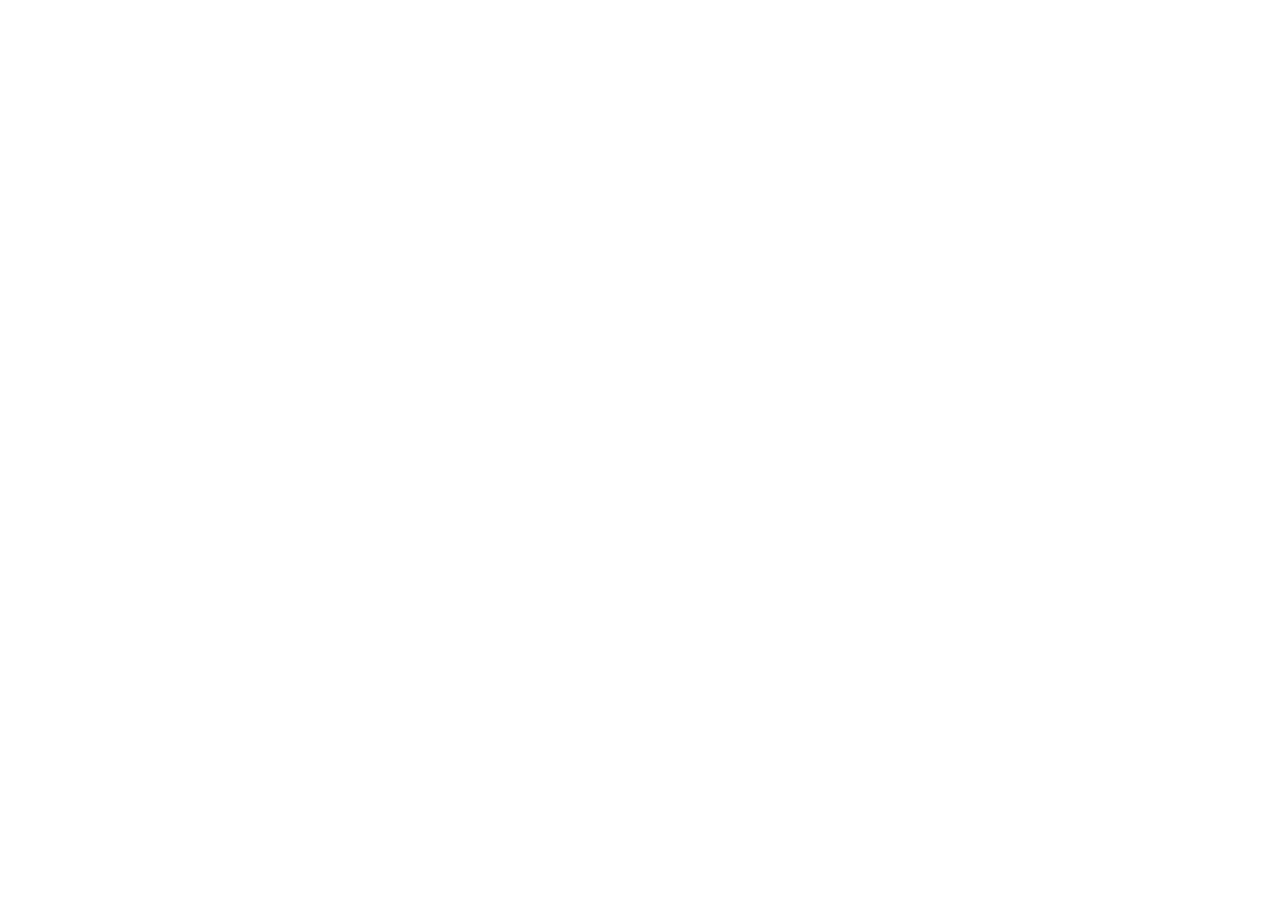
==== index.html @ b96e9566 "Add files via upload" ====
<!doctype html>
<html lang="en">
    <head>
        <meta charset="utf-8">
        <meta http-equiv="X-UA-Compatible" content="IE=edge">
        <meta name="viewport" content="initial-scale=1,user-scalable=no,maximum-scale=1,width=device-width">
        <meta name="mobile-web-app-capable" content="yes">
        <meta name="apple-mobile-web-app-capable" content="yes">
        <link rel="stylesheet" href="css/leaflet.css">
        <link rel="stylesheet" href="css/qgis2web.css"><link rel="stylesheet" href="css/fontawesome-all.min.css">
        <style>
        html, body, #map {
            width: 100%;
            height: 100%;
            padding: 0;
            margin: 0;
        }
        </style>
        <title></title>
    </head>
    <body>
        <div id="map">
        </div>
        <script src="js/qgis2web_expressions.js"></script>
        <script src="js/leaflet.js"></script>
        <script src="js/leaflet.rotatedMarker.js"></script>
        <script src="js/leaflet.pattern.js"></script>
        <script src="js/leaflet-hash.js"></script>
        <script src="js/Autolinker.min.js"></script>
        <script src="js/rbush.min.js"></script>
        <script src="js/labelgun.min.js"></script>
        <script src="js/labels.js"></script>
        <script src="data/BoundariesExport_0.js"></script>
        <script src="data/ChoroplethExport_1.js"></script>
        <script src="data/SchoolsExport_2.js"></script>
        <script>
        var highlightLayer;
        function highlightFeature(e) {
            highlightLayer = e.target;

            if (e.target.feature.geometry.type === 'LineString') {
              highlightLayer.setStyle({
                color: '#ffff00',
              });
            } else {
              highlightLayer.setStyle({
                fillColor: '#ffff00',
                fillOpacity: 1
              });
            }
        }
        var map = L.map('map', {
            zoomControl:true, maxZoom:28, minZoom:1
        })
        var hash = new L.Hash(map);
        map.attributionControl.setPrefix('<a href="https://github.com/tomchadwin/qgis2web" target="_blank">qgis2web</a> &middot; <a href="https://leafletjs.com" title="A JS library for interactive maps">Leaflet</a> &middot; <a href="https://qgis.org">QGIS</a>');
        var autolinker = new Autolinker({truncate: {length: 30, location: 'smart'}});
        var bounds_group = new L.featureGroup([]);
        function setBounds() {
            if (bounds_group.getLayers().length) {
                map.fitBounds(bounds_group.getBounds());
            }
        }
        function pop_BoundariesExport_0(feature, layer) {
            layer.on({
                mouseout: function(e) {
                    for (i in e.target._eventParents) {
                        e.target._eventParents[i].resetStyle(e.target);
                    }
                },
                mouseover: highlightFeature,
            });
            var popupContent = '<table>\
                    <tr>\
                        <th scope="row">fid</th>\
                        <td>' + (feature.properties['fid'] !== null ? autolinker.link(feature.properties['fid'].toLocaleString()) : '') + '</td>\
                    </tr>\
                    <tr>\
                        <td colspan="2"><strong>School</strong><br />' + (feature.properties['School'] !== null ? autolinker.link(feature.properties['School'].toLocaleString()) : '') + '</td>\
                    </tr>\
                    <tr>\
                        <th scope="row">Students of Color (%)</th>\
                        <td>' + (feature.properties['Students of Color (%)'] !== null ? autolinker.link(feature.properties['Students of Color (%)'].toLocaleString()) : '') + '</td>\
                    </tr>\
                    <tr>\
                        <th scope="row">Low-Income Students (%)</th>\
                        <td>' + (feature.properties['Low-Income Students (%)'] !== null ? autolinker.link(feature.properties['Low-Income Students (%)'].toLocaleString()) : '') + '</td>\
                    </tr>\
                    <tr>\
                        <th scope="row">Students with Disabilities (%)</th>\
                        <td>' + (feature.properties['Students with Disabilities (%)'] !== null ? autolinker.link(feature.properties['Students with Disabilities (%)'].toLocaleString()) : '') + '</td>\
                    </tr>\
                </table>';
            layer.bindPopup(popupContent, {maxHeight: 400});
        }

        function style_BoundariesExport_0_0() {
            return {
                pane: 'pane_BoundariesExport_0',
                opacity: 1,
                color: 'rgba(35,35,35,1.0)',
                dashArray: '',
                lineCap: 'butt',
                lineJoin: 'miter',
                weight: 1.0, 
                fill: true,
                fillOpacity: 1,
                fillColor: 'rgba(246,250,244,1.0)',
                interactive: true,
            }
        }
        map.createPane('pane_BoundariesExport_0');
        map.getPane('pane_BoundariesExport_0').style.zIndex = 400;
        map.getPane('pane_BoundariesExport_0').style['mix-blend-mode'] = 'normal';
        var layer_BoundariesExport_0 = new L.geoJson(json_BoundariesExport_0, {
            attribution: '',
            interactive: true,
            dataVar: 'json_BoundariesExport_0',
            layerName: 'layer_BoundariesExport_0',
            pane: 'pane_BoundariesExport_0',
            onEachFeature: pop_BoundariesExport_0,
            style: style_BoundariesExport_0_0,
        });
        bounds_group.addLayer(layer_BoundariesExport_0);
        map.addLayer(layer_BoundariesExport_0);
        function pop_ChoroplethExport_1(feature, layer) {
            layer.on({
                mouseout: function(e) {
                    for (i in e.target._eventParents) {
                        e.target._eventParents[i].resetStyle(e.target);
                    }
                },
                mouseover: highlightFeature,
            });
            var popupContent = '<table>\
                    <tr>\
                        <td colspan="2">' + (feature.properties['fid'] !== null ? autolinker.link(feature.properties['fid'].toLocaleString()) : '') + '</td>\
                    </tr>\
                    <tr>\
                        <td colspan="2"><strong>Name</strong><br />' + (feature.properties['Name'] !== null ? autolinker.link(feature.properties['Name'].toLocaleString()) : '') + '</td>\
                    </tr>\
                    <tr>\
                        <td colspan="2">' + (feature.properties['timestamp'] !== null ? autolinker.link(feature.properties['timestamp'].toLocaleString()) : '') + '</td>\
                    </tr>\
                    <tr>\
                        <td colspan="2">' + (feature.properties['begin'] !== null ? autolinker.link(feature.properties['begin'].toLocaleString()) : '') + '</td>\
                    </tr>\
                    <tr>\
                        <td colspan="2">' + (feature.properties['end'] !== null ? autolinker.link(feature.properties['end'].toLocaleString()) : '') + '</td>\
                    </tr>\
                    <tr>\
                        <td colspan="2">' + (feature.properties['altitudeMode'] !== null ? autolinker.link(feature.properties['altitudeMode'].toLocaleString()) : '') + '</td>\
                    </tr>\
                    <tr>\
                        <td colspan="2">' + (feature.properties['tessellate'] !== null ? autolinker.link(feature.properties['tessellate'].toLocaleString()) : '') + '</td>\
                    </tr>\
                    <tr>\
                        <td colspan="2">' + (feature.properties['extrude'] !== null ? autolinker.link(feature.properties['extrude'].toLocaleString()) : '') + '</td>\
                    </tr>\
                    <tr>\
                        <td colspan="2">' + (feature.properties['visibility'] !== null ? autolinker.link(feature.properties['visibility'].toLocaleString()) : '') + '</td>\
                    </tr>\
                    <tr>\
                        <td colspan="2">' + (feature.properties['drawOrder'] !== null ? autolinker.link(feature.properties['drawOrder'].toLocaleString()) : '') + '</td>\
                    </tr>\
                    <tr>\
                        <td colspan="2">' + (feature.properties['icon'] !== null ? autolinker.link(feature.properties['icon'].toLocaleString()) : '') + '</td>\
                    </tr>\
                    <tr>\
                        <td colspan="2">' + (feature.properties['School'] !== null ? autolinker.link(feature.properties['School'].toLocaleString()) : '') + '</td>\
                    </tr>\
                    <tr>\
                        <th scope="row">Mean Total</th>\
                        <td>' + (feature.properties['Mean Total'] !== null ? autolinker.link(feature.properties['Mean Total'].toLocaleString()) : '') + '</td>\
                    </tr>\
                    <tr>\
                        <td colspan="2">' + (feature.properties['Instance Count'] !== null ? autolinker.link(feature.properties['Instance Count'].toLocaleString()) : '') + '</td>\
                    </tr>\
                    <tr>\
                        <th scope="row">elementary_demo_Minority Students</th>\
                        <td>' + (feature.properties['elementary_demo_Minority Students'] !== null ? autolinker.link(feature.properties['elementary_demo_Minority Students'].toLocaleString()) : '') + '</td>\
                    </tr>\
                    <tr>\
                        <th scope="row">elementary_demo_Eco. Disadvantaged</th>\
                        <td>' + (feature.properties['elementary_demo_Eco. Disadvantaged'] !== null ? autolinker.link(feature.properties['elementary_demo_Eco. Disadvantaged'].toLocaleString()) : '') + '</td>\
                    </tr>\
                    <tr>\
                        <th scope="row">elementary_demo_Students with Disabilities</th>\
                        <td>' + (feature.properties['elementary_demo_Students with Disabilities'] !== null ? autolinker.link(feature.properties['elementary_demo_Students with Disabilities'].toLocaleString()) : '') + '</td>\
                    </tr>\
                </table>';
            layer.bindPopup(popupContent, {maxHeight: 400});
        }

        function style_ChoroplethExport_1_0(feature) {
            if (feature.properties['Mean Total'] >= 0.000000 && feature.properties['Mean Total'] <= 0.000000 ) {
                return {
                pane: 'pane_ChoroplethExport_1',
                opacity: 1,
                color: 'rgba(35,35,35,1.0)',
                dashArray: '',
                lineCap: 'butt',
                lineJoin: 'miter',
                weight: 1.0, 
                fill: true,
                fillOpacity: 1,
                fillColor: 'rgba(247,252,245,1.0)',
                interactive: false,
            }
            }
            if (feature.properties['Mean Total'] >= 0.000000 && feature.properties['Mean Total'] <= 0.950920 ) {
                return {
                pane: 'pane_ChoroplethExport_1',
                opacity: 1,
                color: 'rgba(35,35,35,1.0)',
                dashArray: '',
                lineCap: 'butt',
                lineJoin: 'miter',
                weight: 1.0, 
                fill: true,
                fillOpacity: 1,
                fillColor: 'rgba(201,234,194,1.0)',
                interactive: false,
            }
            }
            if (feature.properties['Mean Total'] >= 0.950920 && feature.properties['Mean Total'] <= 1.164216 ) {
                return {
                pane: 'pane_ChoroplethExport_1',
                opacity: 1,
                color: 'rgba(35,35,35,1.0)',
                dashArray: '',
                lineCap: 'butt',
                lineJoin: 'miter',
                weight: 1.0, 
                fill: true,
                fillOpacity: 1,
                fillColor: 'rgba(123,199,124,1.0)',
                interactive: false,
            }
            }
            if (feature.properties['Mean Total'] >= 1.164216 && feature.properties['Mean Total'] <= 1.379691 ) {
                return {
                pane: 'pane_ChoroplethExport_1',
                opacity: 1,
                color: 'rgba(35,35,35,1.0)',
                dashArray: '',
                lineCap: 'butt',
                lineJoin: 'miter',
                weight: 1.0, 
                fill: true,
                fillOpacity: 1,
                fillColor: 'rgba(42,146,75,1.0)',
                interactive: false,
            }
            }
            if (feature.properties['Mean Total'] >= 1.379691 && feature.properties['Mean Total'] <= 1.567073 ) {
                return {
                pane: 'pane_ChoroplethExport_1',
                opacity: 1,
                color: 'rgba(35,35,35,1.0)',
                dashArray: '',
                lineCap: 'butt',
                lineJoin: 'miter',
                weight: 1.0, 
                fill: true,
                fillOpacity: 1,
                fillColor: 'rgba(0,68,27,1.0)',
                interactive: false,
            }
            }
        }
        map.createPane('pane_ChoroplethExport_1');
        map.getPane('pane_ChoroplethExport_1').style.zIndex = 401;
        map.getPane('pane_ChoroplethExport_1').style['mix-blend-mode'] = 'normal';
        var layer_ChoroplethExport_1 = new L.geoJson(json_ChoroplethExport_1, {
            attribution: '',
            interactive: false,
            dataVar: 'json_ChoroplethExport_1',
            layerName: 'layer_ChoroplethExport_1',
            pane: 'pane_ChoroplethExport_1',
            onEachFeature: pop_ChoroplethExport_1,
            style: style_ChoroplethExport_1_0,
        });
        bounds_group.addLayer(layer_ChoroplethExport_1);
        map.addLayer(layer_ChoroplethExport_1);
        function pop_SchoolsExport_2(feature, layer) {
            layer.on({
                mouseout: function(e) {
                    for (i in e.target._eventParents) {
                        e.target._eventParents[i].resetStyle(e.target);
                    }
                },
                mouseover: highlightFeature,
            });
            var popupContent = '<table>\
                    <tr>\
                        <td colspan="2">' + (feature.properties['fid'] !== null ? autolinker.link(feature.properties['fid'].toLocaleString()) : '') + '</td>\
                    </tr>\
                    <tr>\
                        <td colspan="2"><strong>Name</strong><br />' + (feature.properties['Name'] !== null ? autolinker.link(feature.properties['Name'].toLocaleString()) : '') + '</td>\
                    </tr>\
                    <tr>\
                        <td colspan="2">' + (feature.properties['timestamp'] !== null ? autolinker.link(feature.properties['timestamp'].toLocaleString()) : '') + '</td>\
                    </tr>\
                    <tr>\
                        <td colspan="2">' + (feature.properties['begin'] !== null ? autolinker.link(feature.properties['begin'].toLocaleString()) : '') + '</td>\
                    </tr>\
                    <tr>\
                        <td colspan="2">' + (feature.properties['end'] !== null ? autolinker.link(feature.properties['end'].toLocaleString()) : '') + '</td>\
                    </tr>\
                    <tr>\
                        <td colspan="2">' + (feature.properties['altitudeMode'] !== null ? autolinker.link(feature.properties['altitudeMode'].toLocaleString()) : '') + '</td>\
                    </tr>\
                    <tr>\
                        <td colspan="2">' + (feature.properties['tessellate'] !== null ? autolinker.link(feature.properties['tessellate'].toLocaleString()) : '') + '</td>\
                    </tr>\
                    <tr>\
                        <td colspan="2">' + (feature.properties['extrude'] !== null ? autolinker.link(feature.properties['extrude'].toLocaleString()) : '') + '</td>\
                    </tr>\
                    <tr>\
                        <td colspan="2">' + (feature.properties['visibility'] !== null ? autolinker.link(feature.properties['visibility'].toLocaleString()) : '') + '</td>\
                    </tr>\
                    <tr>\
                        <td colspan="2">' + (feature.properties['drawOrder'] !== null ? autolinker.link(feature.properties['drawOrder'].toLocaleString()) : '') + '</td>\
                    </tr>\
                    <tr>\
                        <td colspan="2">' + (feature.properties['icon'] !== null ? autolinker.link(feature.properties['icon'].toLocaleString()) : '') + '</td>\
                    </tr>\
                </table>';
            layer.bindPopup(popupContent, {maxHeight: 400});
        }

        function style_SchoolsExport_2_0() {
            return {
                pane: 'pane_SchoolsExport_2',
        rotationAngle: 0.0,
        rotationOrigin: 'center center',
        icon: L.icon({
            iconUrl: 'markers/education_university.svg',
            iconSize: [22.799999999999997, 22.799999999999997]
        }),
                interactive: false,
            }
        }
        map.createPane('pane_SchoolsExport_2');
        map.getPane('pane_SchoolsExport_2').style.zIndex = 402;
        map.getPane('pane_SchoolsExport_2').style['mix-blend-mode'] = 'normal';
        var layer_SchoolsExport_2 = new L.geoJson(json_SchoolsExport_2, {
            attribution: '',
            interactive: false,
            dataVar: 'json_SchoolsExport_2',
            layerName: 'layer_SchoolsExport_2',
            pane: 'pane_SchoolsExport_2',
            onEachFeature: pop_SchoolsExport_2,
            pointToLayer: function (feature, latlng) {
                var context = {
                    feature: feature,
                    variables: {}
                };
                return L.marker(latlng, style_SchoolsExport_2_0(feature));
            },
        });
        bounds_group.addLayer(layer_SchoolsExport_2);
        map.addLayer(layer_SchoolsExport_2);
        setBounds();
        </script>
    </body>
</html>
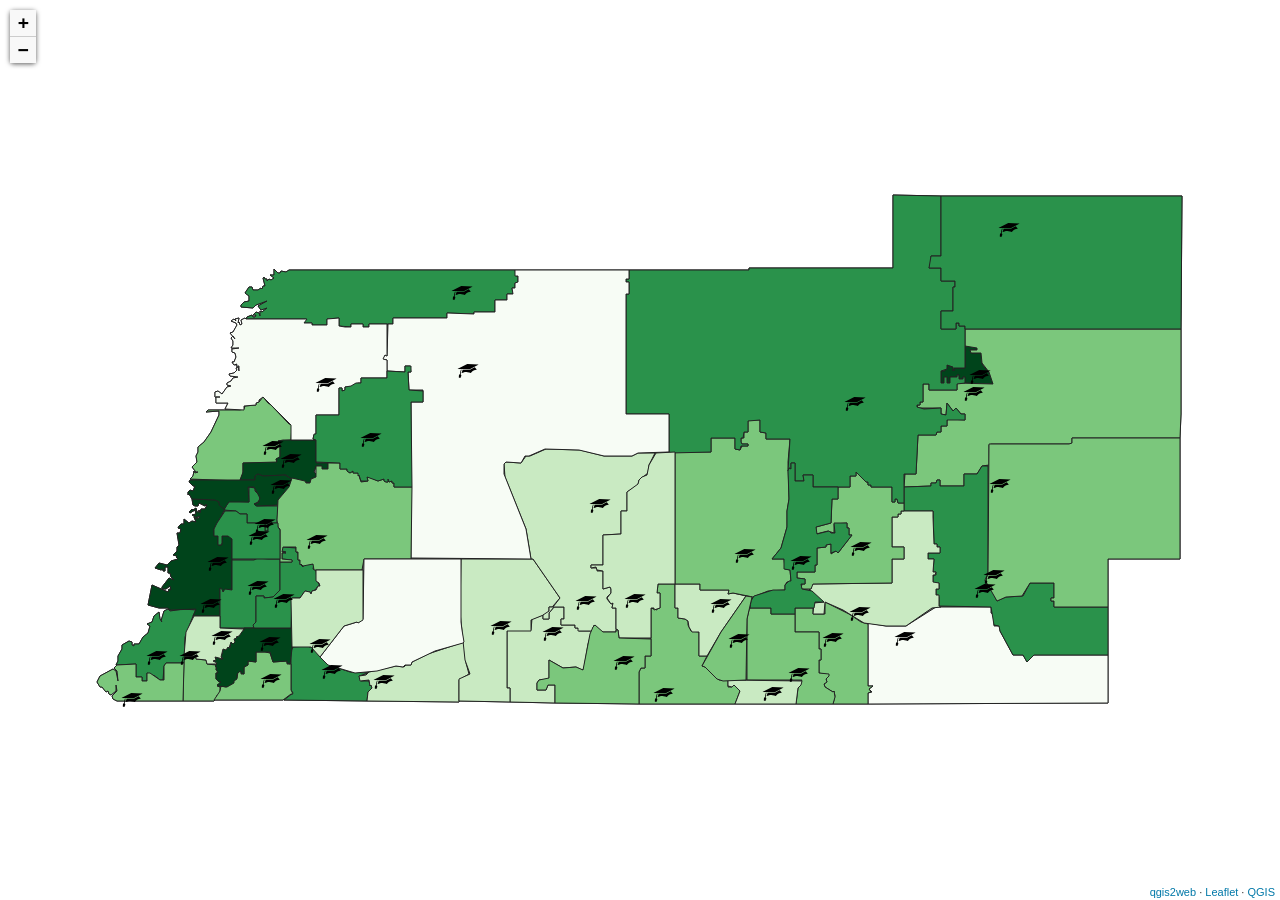
==== commit 7b133eb0: "Update index.html" ====
--- a/index.html
+++ b/index.html
@@ -1,3 +1,4 @@
+
 <!doctype html>
 <html lang="en">
     <head>
--- a/css/leaflet.css
+++ b/css/leaflet.css
@@ -0,0 +1,640 @@
+/* required styles */
+
+.leaflet-pane,
+.leaflet-tile,
+.leaflet-marker-icon,
+.leaflet-marker-shadow,
+.leaflet-tile-container,
+.leaflet-pane > svg,
+.leaflet-pane > canvas,
+.leaflet-zoom-box,
+.leaflet-image-layer,
+.leaflet-layer {
+	position: absolute;
+	left: 0;
+	top: 0;
+	}
+.leaflet-container {
+	overflow: hidden;
+	}
+.leaflet-tile,
+.leaflet-marker-icon,
+.leaflet-marker-shadow {
+	-webkit-user-select: none;
+	   -moz-user-select: none;
+	        user-select: none;
+	  -webkit-user-drag: none;
+	}
+/* Prevents IE11 from highlighting tiles in blue */
+.leaflet-tile::selection {
+	background: transparent;
+}
+/* Safari renders non-retina tile on retina better with this, but Chrome is worse */
+.leaflet-safari .leaflet-tile {
+	image-rendering: -webkit-optimize-contrast;
+	}
+/* hack that prevents hw layers "stretching" when loading new tiles */
+.leaflet-safari .leaflet-tile-container {
+	width: 1600px;
+	height: 1600px;
+	-webkit-transform-origin: 0 0;
+	}
+.leaflet-marker-icon,
+.leaflet-marker-shadow {
+	display: block;
+	}
+/* .leaflet-container svg: reset svg max-width decleration shipped in Joomla! (joomla.org) 3.x */
+/* .leaflet-container img: map is broken in FF if you have max-width: 100% on tiles */
+.leaflet-container .leaflet-overlay-pane svg,
+.leaflet-container .leaflet-marker-pane img,
+.leaflet-container .leaflet-shadow-pane img,
+.leaflet-container .leaflet-tile-pane img,
+.leaflet-container img.leaflet-image-layer,
+.leaflet-container .leaflet-tile {
+	max-width: none !important;
+	max-height: none !important;
+	}
+
+.leaflet-container.leaflet-touch-zoom {
+	-ms-touch-action: pan-x pan-y;
+	touch-action: pan-x pan-y;
+	}
+.leaflet-container.leaflet-touch-drag {
+	-ms-touch-action: pinch-zoom;
+	/* Fallback for FF which doesn't support pinch-zoom */
+	touch-action: none;
+	touch-action: pinch-zoom;
+}
+.leaflet-container.leaflet-touch-drag.leaflet-touch-zoom {
+	-ms-touch-action: none;
+	touch-action: none;
+}
+.leaflet-container {
+	-webkit-tap-highlight-color: transparent;
+}
+.leaflet-container a {
+	-webkit-tap-highlight-color: rgba(51, 181, 229, 0.4);
+}
+.leaflet-tile {
+	filter: inherit;
+	visibility: hidden;
+	}
+.leaflet-tile-loaded {
+	visibility: inherit;
+	}
+.leaflet-zoom-box {
+	width: 0;
+	height: 0;
+	-moz-box-sizing: border-box;
+	     box-sizing: border-box;
+	z-index: 800;
+	}
+/* workaround for https://bugzilla.mozilla.org/show_bug.cgi?id=888319 */
+.leaflet-overlay-pane svg {
+	-moz-user-select: none;
+	}
+
+.leaflet-pane         { z-index: 400; }
+
+.leaflet-tile-pane    { z-index: 200; }
+.leaflet-overlay-pane { z-index: 400; }
+.leaflet-shadow-pane  { z-index: 500; }
+.leaflet-marker-pane  { z-index: 600; }
+.leaflet-tooltip-pane   { z-index: 650; }
+.leaflet-popup-pane   { z-index: 700; }
+
+.leaflet-map-pane canvas { z-index: 100; }
+.leaflet-map-pane svg    { z-index: 200; }
+
+.leaflet-vml-shape {
+	width: 1px;
+	height: 1px;
+	}
+.lvml {
+	behavior: url(#default#VML);
+	display: inline-block;
+	position: absolute;
+	}
+
+
+/* control positioning */
+
+.leaflet-control {
+	position: relative;
+	z-index: 800;
+	pointer-events: visiblePainted; /* IE 9-10 doesn't have auto */
+	pointer-events: auto;
+	}
+.leaflet-top,
+.leaflet-bottom {
+	position: absolute;
+	z-index: 1000;
+	pointer-events: none;
+	}
+.leaflet-top {
+	top: 0;
+	}
+.leaflet-right {
+	right: 0;
+	}
+.leaflet-bottom {
+	bottom: 0;
+	}
+.leaflet-left {
+	left: 0;
+	}
+.leaflet-control {
+	float: left;
+	clear: both;
+	}
+.leaflet-right .leaflet-control {
+	float: right;
+	}
+.leaflet-top .leaflet-control {
+	margin-top: 10px;
+	}
+.leaflet-bottom .leaflet-control {
+	margin-bottom: 10px;
+	}
+.leaflet-left .leaflet-control {
+	margin-left: 10px;
+	}
+.leaflet-right .leaflet-control {
+	margin-right: 10px;
+	}
+
+
+/* zoom and fade animations */
+
+.leaflet-fade-anim .leaflet-tile {
+	will-change: opacity;
+	}
+.leaflet-fade-anim .leaflet-popup {
+	opacity: 0;
+	-webkit-transition: opacity 0.2s linear;
+	   -moz-transition: opacity 0.2s linear;
+	        transition: opacity 0.2s linear;
+	}
+.leaflet-fade-anim .leaflet-map-pane .leaflet-popup {
+	opacity: 1;
+	}
+.leaflet-zoom-animated {
+	-webkit-transform-origin: 0 0;
+	    -ms-transform-origin: 0 0;
+	        transform-origin: 0 0;
+	}
+.leaflet-zoom-anim .leaflet-zoom-animated {
+	will-change: transform;
+	}
+.leaflet-zoom-anim .leaflet-zoom-animated {
+	-webkit-transition: -webkit-transform 0.25s cubic-bezier(0,0,0.25,1);
+	   -moz-transition:    -moz-transform 0.25s cubic-bezier(0,0,0.25,1);
+	        transition:         transform 0.25s cubic-bezier(0,0,0.25,1);
+	}
+.leaflet-zoom-anim .leaflet-tile,
+.leaflet-pan-anim .leaflet-tile {
+	-webkit-transition: none;
+	   -moz-transition: none;
+	        transition: none;
+	}
+
+.leaflet-zoom-anim .leaflet-zoom-hide {
+	visibility: hidden;
+	}
+
+
+/* cursors */
+
+.leaflet-interactive {
+	cursor: pointer;
+	}
+.leaflet-grab {
+	cursor: -webkit-grab;
+	cursor:    -moz-grab;
+	cursor:         grab;
+	}
+.leaflet-crosshair,
+.leaflet-crosshair .leaflet-interactive {
+	cursor: crosshair;
+	}
+.leaflet-popup-pane,
+.leaflet-control {
+	cursor: auto;
+	}
+.leaflet-dragging .leaflet-grab,
+.leaflet-dragging .leaflet-grab .leaflet-interactive,
+.leaflet-dragging .leaflet-marker-draggable {
+	cursor: move;
+	cursor: -webkit-grabbing;
+	cursor:    -moz-grabbing;
+	cursor:         grabbing;
+	}
+
+/* marker & overlays interactivity */
+.leaflet-marker-icon,
+.leaflet-marker-shadow,
+.leaflet-image-layer,
+.leaflet-pane > svg path,
+.leaflet-tile-container {
+	pointer-events: none;
+	}
+
+.leaflet-marker-icon.leaflet-interactive,
+.leaflet-image-layer.leaflet-interactive,
+.leaflet-pane > svg path.leaflet-interactive,
+svg.leaflet-image-layer.leaflet-interactive path {
+	pointer-events: visiblePainted; /* IE 9-10 doesn't have auto */
+	pointer-events: auto;
+	}
+
+/* visual tweaks */
+
+.leaflet-container {
+	background: #ddd;
+	outline: 0;
+	}
+.leaflet-container a {
+	color: #0078A8;
+	}
+.leaflet-container a.leaflet-active {
+	outline: 2px solid orange;
+	}
+.leaflet-zoom-box {
+	border: 2px dotted #38f;
+	background: rgba(255,255,255,0.5);
+	}
+
+
+/* general typography */
+.leaflet-container {
+	font: 12px/1.5 "Helvetica Neue", Arial, Helvetica, sans-serif;
+	}
+
+
+/* general toolbar styles */
+
+.leaflet-bar {
+	box-shadow: 0 1px 5px rgba(0,0,0,0.65);
+	border-radius: 4px;
+	}
+.leaflet-bar a,
+.leaflet-bar a:hover {
+	background-color: #fff;
+	border-bottom: 1px solid #ccc;
+	width: 26px;
+	height: 26px;
+	line-height: 26px;
+	display: block;
+	text-align: center;
+	text-decoration: none;
+	color: black;
+	}
+.leaflet-bar a,
+.leaflet-control-layers-toggle {
+	background-position: 50% 50%;
+	background-repeat: no-repeat;
+	display: block;
+	}
+.leaflet-bar a:hover {
+	background-color: #f4f4f4;
+	}
+.leaflet-bar a:first-child {
+	border-top-left-radius: 4px;
+	border-top-right-radius: 4px;
+	}
+.leaflet-bar a:last-child {
+	border-bottom-left-radius: 4px;
+	border-bottom-right-radius: 4px;
+	border-bottom: none;
+	}
+.leaflet-bar a.leaflet-disabled {
+	cursor: default;
+	background-color: #f4f4f4;
+	color: #bbb;
+	}
+
+.leaflet-touch .leaflet-bar a {
+	width: 30px;
+	height: 30px;
+	line-height: 30px;
+	}
+.leaflet-touch .leaflet-bar a:first-child {
+	border-top-left-radius: 2px;
+	border-top-right-radius: 2px;
+	}
+.leaflet-touch .leaflet-bar a:last-child {
+	border-bottom-left-radius: 2px;
+	border-bottom-right-radius: 2px;
+	}
+
+/* zoom control */
+
+.leaflet-control-zoom-in,
+.leaflet-control-zoom-out {
+	font: bold 18px 'Lucida Console', Monaco, monospace;
+	text-indent: 1px;
+	}
+
+.leaflet-touch .leaflet-control-zoom-in, .leaflet-touch .leaflet-control-zoom-out  {
+	font-size: 22px;
+	}
+
+
+/* layers control */
+
+.leaflet-control-layers {
+	box-shadow: 0 1px 5px rgba(0,0,0,0.4);
+	background: #fff;
+	border-radius: 5px;
+	}
+.leaflet-control-layers-toggle {
+	background-image: url(images/layers.png);
+	width: 36px;
+	height: 36px;
+	}
+.leaflet-retina .leaflet-control-layers-toggle {
+	background-image: url(images/layers-2x.png);
+	background-size: 26px 26px;
+	}
+.leaflet-touch .leaflet-control-layers-toggle {
+	width: 44px;
+	height: 44px;
+	}
+.leaflet-control-layers .leaflet-control-layers-list,
+.leaflet-control-layers-expanded .leaflet-control-layers-toggle {
+	display: none;
+	}
+.leaflet-control-layers-expanded .leaflet-control-layers-list {
+	display: block;
+	position: relative;
+	}
+.leaflet-control-layers-expanded {
+	padding: 6px 10px 6px 6px;
+	color: #333;
+	background: #fff;
+	}
+.leaflet-control-layers-scrollbar {
+	overflow-y: scroll;
+	overflow-x: hidden;
+	padding-right: 5px;
+	}
+.leaflet-control-layers-selector {
+	margin-top: 2px;
+	position: relative;
+	top: 1px;
+	}
+.leaflet-control-layers label {
+	display: block;
+	}
+.leaflet-control-layers-separator {
+	height: 0;
+	border-top: 1px solid #ddd;
+	margin: 5px -10px 5px -6px;
+	}
+
+/* Default icon URLs */
+.leaflet-default-icon-path {
+	background-image: url(images/marker-icon.png);
+	}
+
+
+/* attribution and scale controls */
+
+.leaflet-container .leaflet-control-attribution {
+	background: #fff;
+	background: rgba(255, 255, 255, 0.7);
+	margin: 0;
+	}
+.leaflet-control-attribution,
+.leaflet-control-scale-line {
+	padding: 0 5px;
+	color: #333;
+	}
+.leaflet-control-attribution a {
+	text-decoration: none;
+	}
+.leaflet-control-attribution a:hover {
+	text-decoration: underline;
+	}
+.leaflet-container .leaflet-control-attribution,
+.leaflet-container .leaflet-control-scale {
+	font-size: 11px;
+	}
+.leaflet-left .leaflet-control-scale {
+	margin-left: 5px;
+	}
+.leaflet-bottom .leaflet-control-scale {
+	margin-bottom: 5px;
+	}
+.leaflet-control-scale-line {
+	border: 2px solid #777;
+	border-top: none;
+	line-height: 1.1;
+	padding: 2px 5px 1px;
+	font-size: 11px;
+	white-space: nowrap;
+	overflow: hidden;
+	-moz-box-sizing: border-box;
+	     box-sizing: border-box;
+
+	background: #fff;
+	background: rgba(255, 255, 255, 0.5);
+	}
+.leaflet-control-scale-line:not(:first-child) {
+	border-top: 2px solid #777;
+	border-bottom: none;
+	margin-top: -2px;
+	}
+.leaflet-control-scale-line:not(:first-child):not(:last-child) {
+	border-bottom: 2px solid #777;
+	}
+
+.leaflet-touch .leaflet-control-attribution,
+.leaflet-touch .leaflet-control-layers,
+.leaflet-touch .leaflet-bar {
+	box-shadow: none;
+	}
+.leaflet-touch .leaflet-control-layers,
+.leaflet-touch .leaflet-bar {
+	border: 2px solid rgba(0,0,0,0.2);
+	background-clip: padding-box;
+	}
+
+
+/* popup */
+
+.leaflet-popup {
+	position: absolute;
+	text-align: center;
+	margin-bottom: 20px;
+	}
+.leaflet-popup-content-wrapper {
+	padding: 1px;
+	text-align: left;
+	border-radius: 12px;
+	}
+.leaflet-popup-content {
+	margin: 13px 19px;
+	line-height: 1.4;
+	}
+.leaflet-popup-content p {
+	margin: 18px 0;
+	}
+.leaflet-popup-tip-container {
+	width: 40px;
+	height: 20px;
+	position: absolute;
+	left: 50%;
+	margin-left: -20px;
+	overflow: hidden;
+	pointer-events: none;
+	}
+.leaflet-popup-tip {
+	width: 17px;
+	height: 17px;
+	padding: 1px;
+
+	margin: -10px auto 0;
+
+	-webkit-transform: rotate(45deg);
+	   -moz-transform: rotate(45deg);
+	    -ms-transform: rotate(45deg);
+	        transform: rotate(45deg);
+	}
+.leaflet-popup-content-wrapper,
+.leaflet-popup-tip {
+	background: white;
+	color: #333;
+	box-shadow: 0 3px 14px rgba(0,0,0,0.4);
+	}
+.leaflet-container a.leaflet-popup-close-button {
+	position: absolute;
+	top: 0;
+	right: 0;
+	padding: 4px 4px 0 0;
+	border: none;
+	text-align: center;
+	width: 18px;
+	height: 14px;
+	font: 16px/14px Tahoma, Verdana, sans-serif;
+	color: #c3c3c3;
+	text-decoration: none;
+	font-weight: bold;
+	background: transparent;
+	}
+.leaflet-container a.leaflet-popup-close-button:hover {
+	color: #999;
+	}
+.leaflet-popup-scrolled {
+	overflow: auto;
+	border-bottom: 1px solid #ddd;
+	border-top: 1px solid #ddd;
+	}
+
+.leaflet-oldie .leaflet-popup-content-wrapper {
+	zoom: 1;
+	}
+.leaflet-oldie .leaflet-popup-tip {
+	width: 24px;
+	margin: 0 auto;
+
+	-ms-filter: "progid:DXImageTransform.Microsoft.Matrix(M11=0.70710678, M12=0.70710678, M21=-0.70710678, M22=0.70710678)";
+	filter: progid:DXImageTransform.Microsoft.Matrix(M11=0.70710678, M12=0.70710678, M21=-0.70710678, M22=0.70710678);
+	}
+.leaflet-oldie .leaflet-popup-tip-container {
+	margin-top: -1px;
+	}
+
+.leaflet-oldie .leaflet-control-zoom,
+.leaflet-oldie .leaflet-control-layers,
+.leaflet-oldie .leaflet-popup-content-wrapper,
+.leaflet-oldie .leaflet-popup-tip {
+	border: 1px solid #999;
+	}
+
+
+/* div icon */
+
+.leaflet-div-icon {
+	background: #fff;
+	border: 1px solid #666;
+	}
+
+
+/* Tooltip */
+/* Base styles for the element that has a tooltip */
+.leaflet-tooltip {
+	position: absolute;
+	padding: 6px;
+	background-color: #fff;
+	border: 1px solid #fff;
+	border-radius: 3px;
+	color: #222;
+	white-space: nowrap;
+	-webkit-user-select: none;
+	-moz-user-select: none;
+	-ms-user-select: none;
+	user-select: none;
+	pointer-events: none;
+	box-shadow: 0 1px 3px rgba(0,0,0,0.4);
+	}
+.leaflet-tooltip.leaflet-clickable {
+	cursor: pointer;
+	pointer-events: auto;
+	}
+.leaflet-tooltip-top:before,
+.leaflet-tooltip-bottom:before,
+.leaflet-tooltip-left:before,
+.leaflet-tooltip-right:before {
+	position: absolute;
+	pointer-events: none;
+	border: 6px solid transparent;
+	background: transparent;
+	content: "";
+	}
+
+/* Directions */
+
+.leaflet-tooltip-bottom {
+	margin-top: 6px;
+}
+.leaflet-tooltip-top {
+	margin-top: -6px;
+}
+.leaflet-tooltip-bottom:before,
+.leaflet-tooltip-top:before {
+	left: 50%;
+	margin-left: -6px;
+	}
+.leaflet-tooltip-top:before {
+	bottom: 0;
+	margin-bottom: -12px;
+	border-top-color: #fff;
+	}
+.leaflet-tooltip-bottom:before {
+	top: 0;
+	margin-top: -12px;
+	margin-left: -6px;
+	border-bottom-color: #fff;
+	}
+.leaflet-tooltip-left {
+	margin-left: -6px;
+}
+.leaflet-tooltip-right {
+	margin-left: 6px;
+}
+.leaflet-tooltip-left:before,
+.leaflet-tooltip-right:before {
+	top: 50%;
+	margin-top: -6px;
+	}
+.leaflet-tooltip-left:before {
+	right: 0;
+	margin-right: -12px;
+	border-left-color: #fff;
+	}
+.leaflet-tooltip-right:before {
+	left: 0;
+	margin-left: -12px;
+	border-right-color: #fff;
+	}
--- a/css/qgis2web.css
+++ b/css/qgis2web.css
@@ -0,0 +1,129 @@
+
+        #map {
+            background-color: #ffffff
+        }
+        th {
+            text-align: left;
+            vertical-align: top;
+        }
+        .info {
+            padding: 6px 8px;
+            font: 14px/16px Arial, Helvetica, sans-serif;
+            background: white;
+            background: rgba(255,255,255,0.8);
+            box-shadow: 0 0 15px rgba(0,0,0,0.2);
+            border-radius: 5px;
+        }
+        .info h2 {
+            margin: 0 0 5px;
+            color: #777;
+        }
+        .leaflet-container {
+            background: #fff;
+            padding-right: 10px;
+        }
+        .leaflet-popup-content {
+            width:auto;
+            padding-right:10px;
+        }
+        .leaflet-tooltip {
+            background: none;
+            box-shadow: none;
+            border: none;
+        }
+        .leaflet-tooltip-left:before, .leaflet-tooltip-right:before {
+            border: 0px;
+        }
+        }
+        .fa, .leaflet-container, a {
+            color: #000000 !important;
+        }
+        .leaflet-control-zoom-in, .leaflet-control-zoom-out,
+        .leaflet-control-locate a,
+        .leaflet-touch .leaflet-control-geocoder-icon,
+        .leaflet-control-search .search-button,
+         .leaflet-control-measure {
+            background-color: #f8f8f8 !important;
+            border-radius: 0px !important;
+            color: #000000 !important;
+        }
+        .abstract {
+            font: bold 18px 'Lucida Console', Monaco, monospace;
+            text-indent: 1px;
+            background-color: #f8f8f8 !important;
+            width: 30px !important;
+            color: #000000 !important;
+            height: 30px !important;
+            text-align: center !important;
+            line-height: 30px !important;
+        }
+        .abstractUncollapsed {
+            padding: 6px 8px;
+            font: 12px/1.5 "Helvetica Neue", Arial, Helvetica, sans-serif;
+            background-color:#f8f8f8 !important;
+            color: #000000 !important;
+            box-shadow: 0 0 15px rgba(0,0,0,0.2);
+            border-radius: 5px;
+            max-width: 40%;
+        }
+        .leaflet-touch .leaflet-control-layers,
+        .leaflet-touch .leaflet-bar,
+        .leaflet-control-search,
+        .leaflet-control-measure {
+            border: 3px solid rgba(255,255,255,.4) !important;
+        }
+        .leaflet-control-attribution a {
+            color: #0078A8 !important;
+        }
+        .leaflet-control-scale-line {
+            border: 2px solid #f8f8f8 !important;
+            border-top: none !important;
+            color: black !important;
+        }
+        .leaflet-control-search .search-button,
+        .leaflet-container .leaflet-control-search,
+        .leaflet-control-measure {
+            box-shadow: none !important;
+        }
+        .leaflet-control-search .search-button {
+            width: 30px !important;
+            height: 30px !important;
+            font-size: 13px !important;
+            text-align: center !important;
+            line-height: 30px !important;
+        }
+        .leaflet-control-measure .leaflet-control {
+            width: 30px !important;
+            height: 30px !important;
+        }
+        .leaflet-container .leaflet-control-search{
+            background: none !important;
+        }
+        .leaflet-control-search .search-input {
+            margin: 0px 0px 0px 0px !important;
+            height: 30px !important;
+        }
+        .leaflet-control-measure {
+            background: none!important;
+            border-radius: 4px !important;
+        }
+        .leaflet-control-measure .leaflet-control-measure-interaction {
+            background-color: #f8f8f8 !important;
+        }
+        .leaflet-touch .leaflet-control-measure
+        .leaflet-control-measure-toggle,
+        .leaflet-touch .leaflet-control-measure
+        .leaflet-control-measure-toggle:hover {
+            width: 30px !important;
+            height: 30px !important;
+            border-radius: 0px !important;
+            background-color: #f8f8f8 !important;
+            color: #000000 !important;
+            font-size: 13px;
+            line-height: 30px;
+            text-align: center;
+            text-indent: 0%;
+        }
+        .leaflet-control-layers-toggle {
+            background-color: #f8f8f8 !important;
+        }
